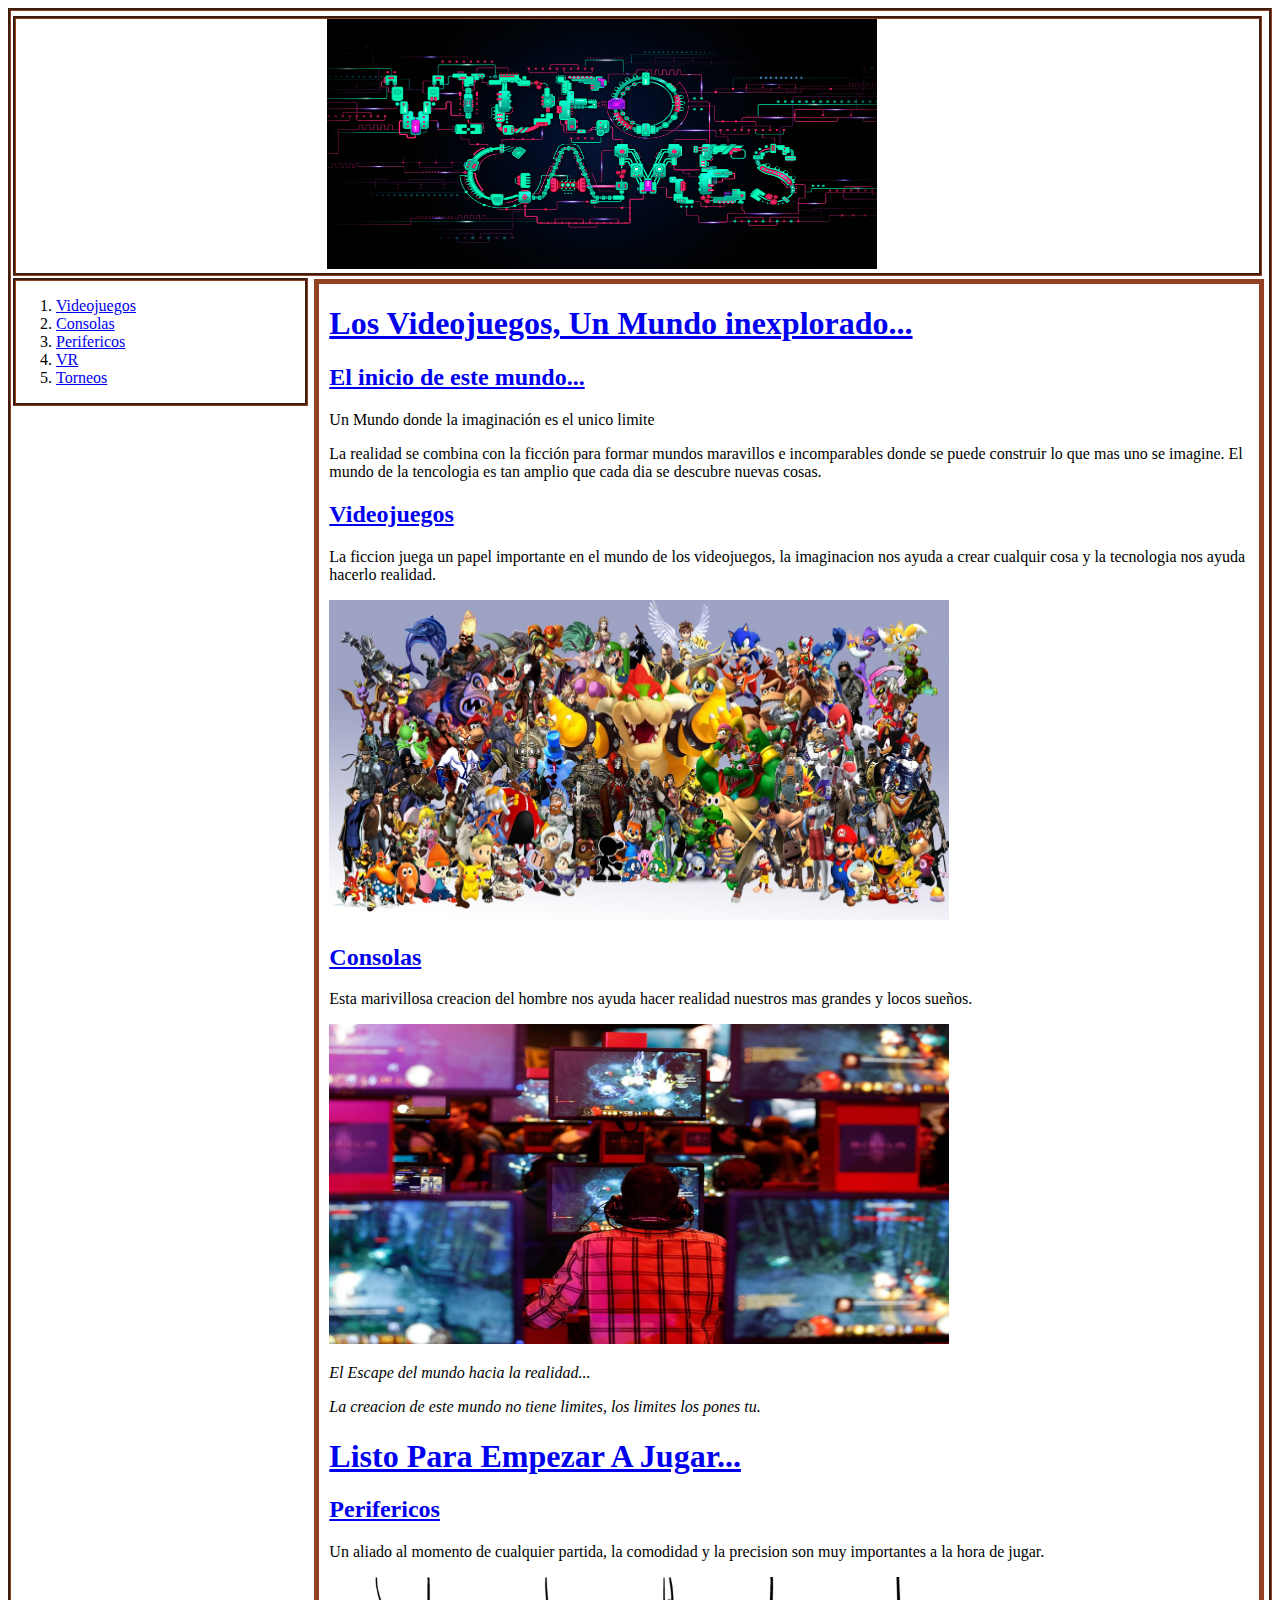
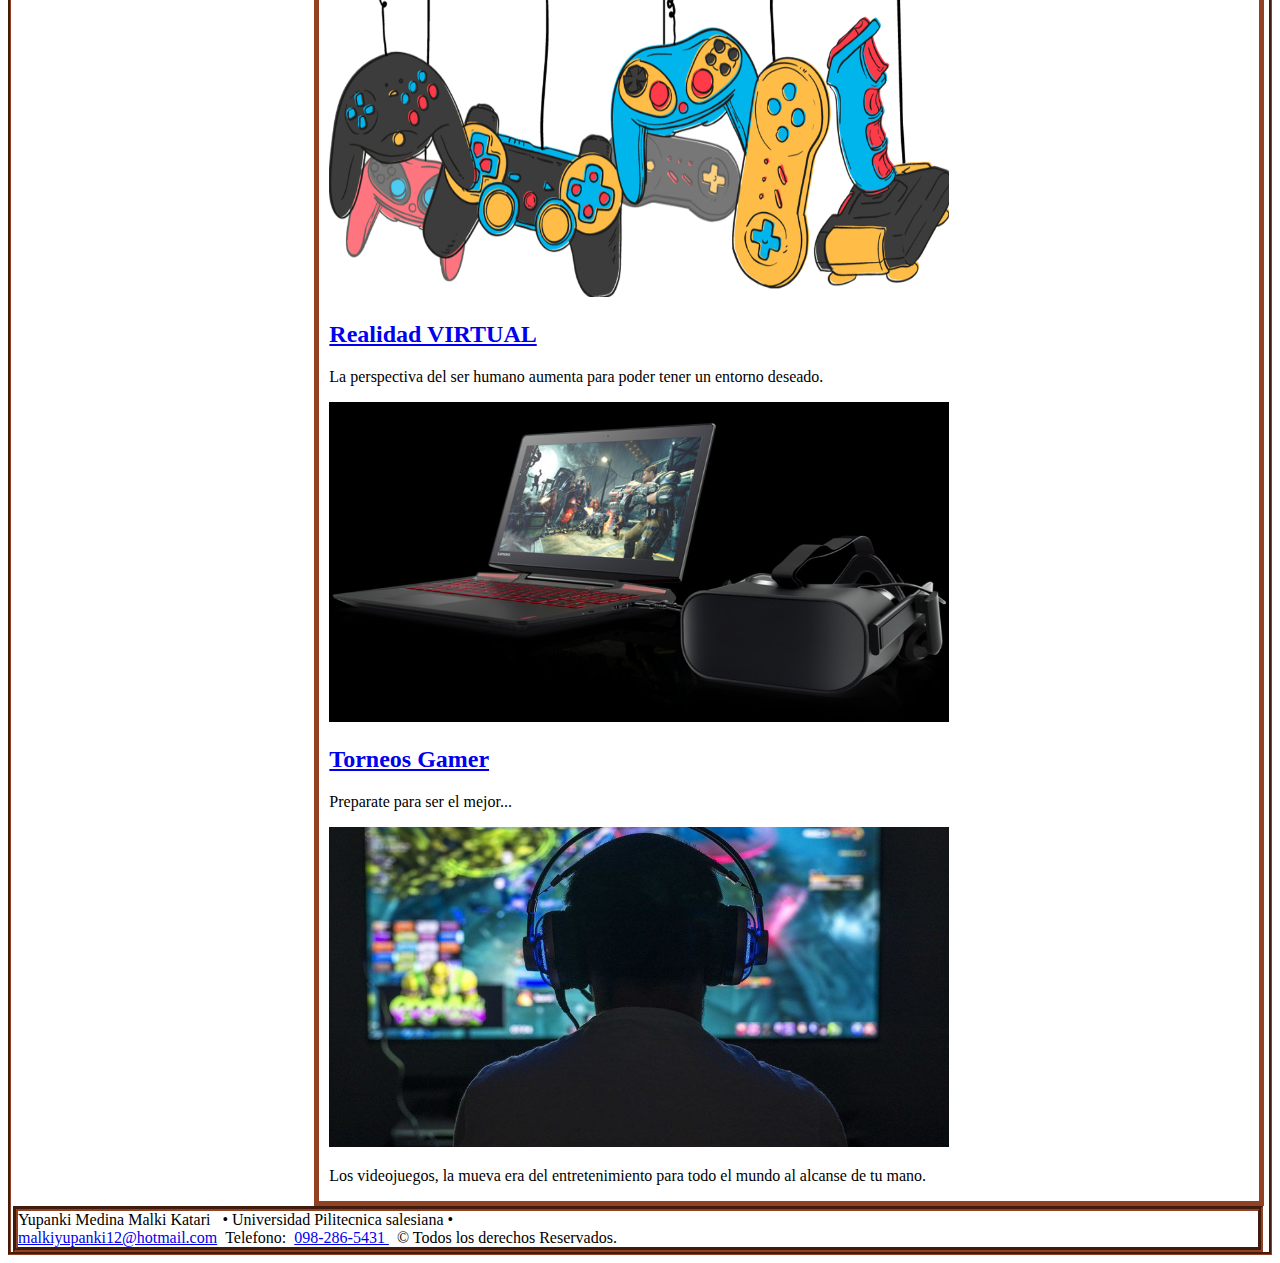
==== index.html @ fe3b3dd2 "Practica02-MiSitioWeb(CSS)" ====
<!DOCTYPE html> <html lang="es"> 
 
<head>
    <!--  Practica01 – Mi Blog  
          Author: Malki Yupanki  
          Date:   Abril 2019 --> 
        <meta charset="utf-8" /> 
        <title>Practica01 – Mi Blog</title> 
        <link href="css/estilo2col.css" rel="stylesheet" type="text/css"/>
        
</head> 
 
<body class="tamañobod"> 
    <header id="prt" >
        <a href="index.html"><img id="tamañoimg" src="imagenes/video-juegos1.jpg" width="1080" height="580"  alt="Curbside Thai" /></a>
    </header>    
    <nav id="menuprincipal">
        <ol>       
            <li><a href="videojuegos.html">Videojuegos</a></li>       
            <li><a href="consolas.html">Consolas</a></li>       
            <li><a href="perifericos.html">Perifericos</a></li>       
            <li><a href="vr.html">VR</a></li>       
            <li><a href="torneos.html">Torneos</a></li>    
        </ol> 
    </nav>
    <div id="contenido" class="ubicacion">
    <section>
        <header>
            <a href="videojuegos.html#videoref"><h1>Los Videojuegos, Un Mundo inexplorado...</h1></a>
        </header>
        <article>
            <a href="index.html"><h2>El inicio de este mundo...</h2></a>
        <p>Un Mundo donde la imaginación es el unico limite</p>
         <p>La realidad se combina con la ficción para formar mundos maravillos e incomparables
            donde se puede construir lo que mas uno se imagine. El mundo de la tencologia es tan amplio que cada dia se descubre
            nuevas cosas.</p>
        </article>
        <article>
            <a href="videojuegos.html#videoref"><h2>Videojuegos</h2></a>
            <p>La ficcion juega un papel importante en el mundo de los videojuegos, la imaginacion nos ayuda a crear 
            cualquir cosa y la tecnologia nos ayuda hacerlo realidad.</p>
            <img src="imagenes/videojuegosp.jpg" class="tmñ" />
        </article>
        <article>
            <a href="consolas.html#consolaref"><h2>Consolas</h2></a>
            <p>Esta marivillosa creacion del hombre nos ayuda hacer realidad nuestros mas grandes y locos sueños.</p>
            <img src="imagenes/consolasp.jpg" class="tmñ" />
        </article>
        <aside>
            <p><em>El Escape del mundo hacia la realidad...</em></p>
        </aside>
        <aside>
            <p><em>La creacion de este mundo no tiene limites, los limites los pones tu.</em></p>
        </aside>
    </section>
    <section>
        <header>
            <a href="torneos.html#torneosref"><h1>Listo Para Empezar A Jugar...</h1></a>
        </header>
        
        <article>
            <a href="perifericos.html#refper"><h2>Perifericos</h2></a>
            <p>Un aliado al momento de cualquier partida, la comodidad y la precision son muy importantes a la hora de jugar.</p>
            <img src="imagenes/perifericosp.jpg"  class="tmñ"/>
        </article>
        <article>
            <a href="vr.html#refvr"><h2>Realidad VIRTUAL</h2></a>
            <p>La perspectiva del ser humano aumenta para poder tener un entorno deseado.</p>
            <img src="imagenes/vrp.jpg" class="tmñ" />
        </article>
        <article>
            <a href="torneos.html#torneosref"><h2>Torneos Gamer</h2></a>
            <p>Preparate para ser el mejor...</p>
            <img src="imagenes/torneosp.jpg" class="tmñ"/>
        </article>
        
        <aside>
            <p>Los videojuegos, la mueva era del entretenimiento para todo el mundo 
                al alcanse de tu mano.
            </p>
        </aside>
    </section>
    </div>
    <footer id="ft">Yupanki Medina Malki Katari &nbsp;
        &#8226;  Universidad Pilitecnica salesiana &#8226; <br/>
        <a href="mailto:malkiyupanki12@hotmail.com">malkiyupanki12@hotmail.com</a>&nbsp;&nbsp;Telefono:&nbsp;
        <a href="tel:098-286-5431">098-286-5431 </a>
        &nbsp; &copy; Todos los derechos Reservados.
    </footer> 
</body> 
 
</html>
---- css/estilo2col.css ----
#menuprincipal{
            width: 23%;
            margin-left: 2px;
            margin-top: 2px;
            border-color: #924223;
            border-style: groove;
            float: left;
}
img#tamañoimg{
    margin-left: 25%;
    width: 550px;
    height: 250px;
    
}

.tmñ{
    width: 620px;
    height: 320px;

}
#contenido{
            width: 73.5%;       
            border-width: 5px;
            border-color: #924223;
            border-style: solid;
            float: left;
            background-color: transparent;

 }

#ft{
            height: 70%;
            width: 98.6%;
            margin-left: 2px;
            margin-top: 15px;
            border-width: 5px;
            border-color: #924223;
            border-style: groove;

            clear: both;
}
#tamaño{
    margin-left: 25%;
            width: 420px;
            height: 320px;
            
}
.ubicacion{
            margin-left: 6px;
            margin-top: 3px;
            padding-left: 10px;
            padding-right: 5px;         
}
.im{
    background-image: url("file:///C:\Users\Malki\Desktop\HIPERMEDIAL\mipagina\imagenes\video-juegos1.jpg");
    background-repeat: repeat;
    background-color: transparent;
    background-position: top;
            
}
#prt{
    border-color: #924223;
    border-style: groove;
    width: 98.8%;
    margin-left: 2px;
    margin-top: 5px;
    margin-right: 2px;
}

.tamañobod{
    border-width: 3px;
    border-color: #924223;
    border-style: groove;


}
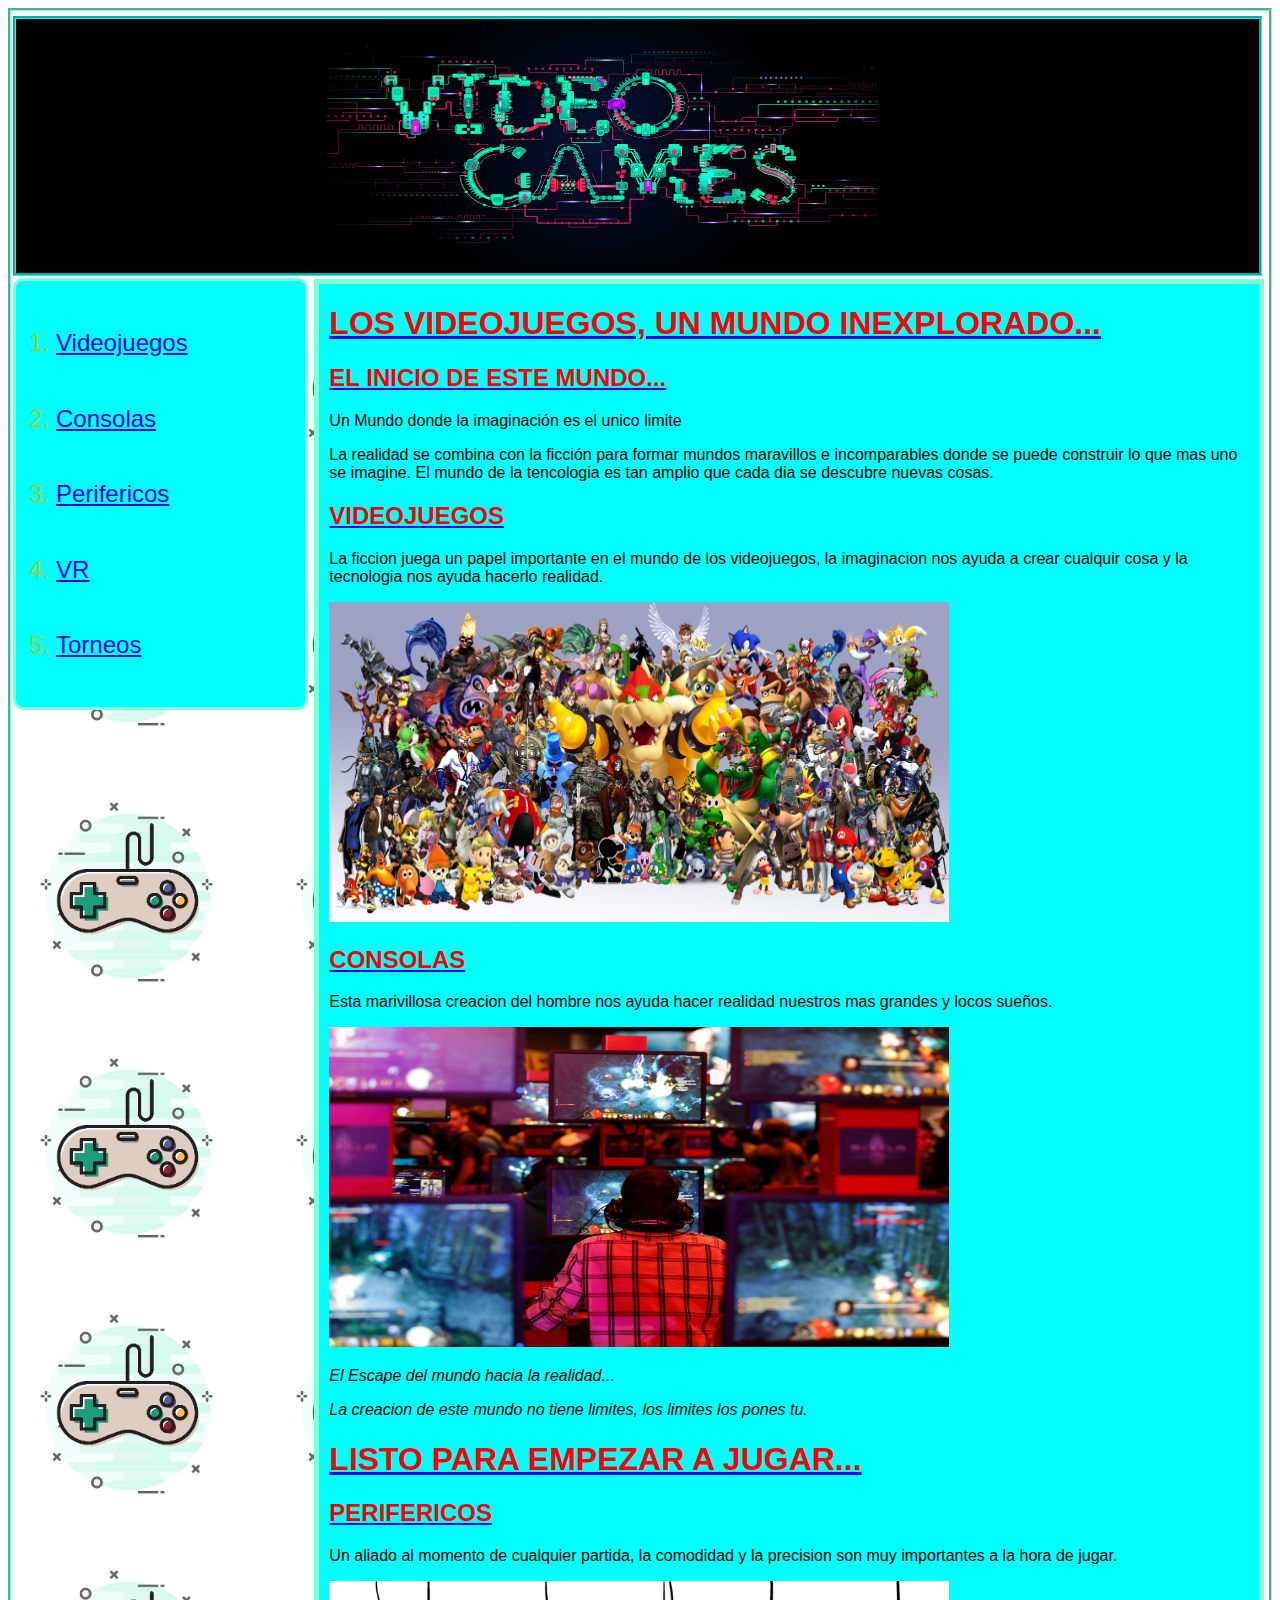
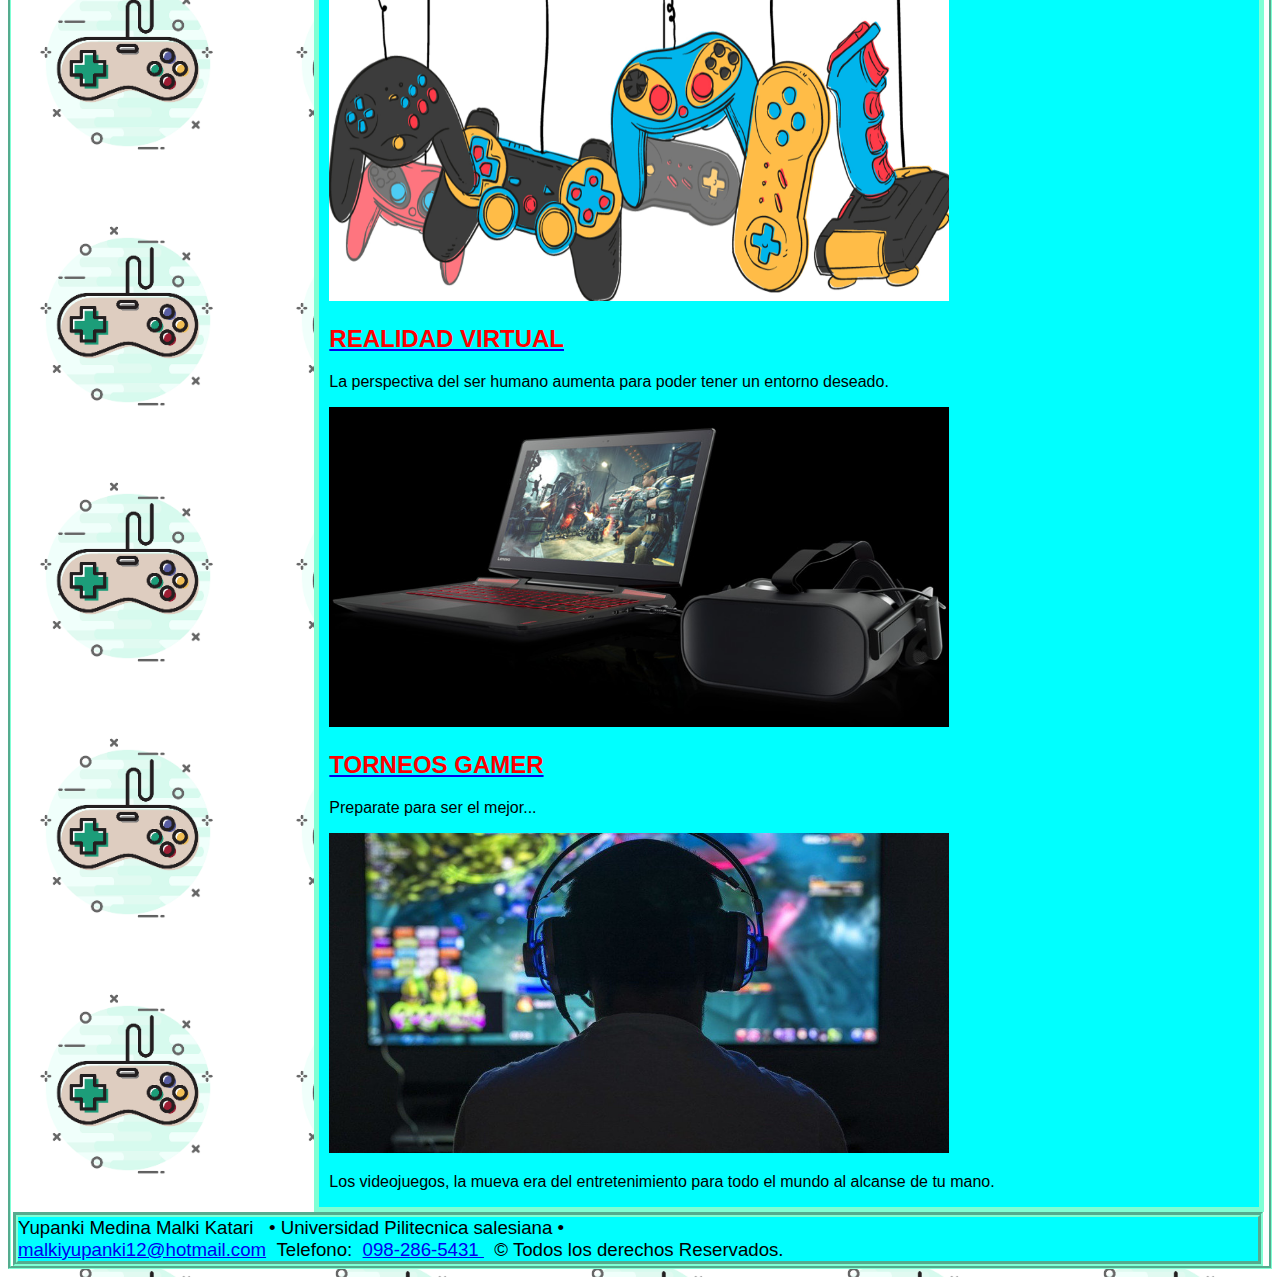
==== commit f91d1601: "Practica02-MiSitioWeb(CSS)" ====
--- a/index.html
+++ b/index.html
@@ -7,10 +7,11 @@
         <meta charset="utf-8" /> 
         <title>Practica01 – Mi Blog</title> 
         <link href="css/estilo2col.css" rel="stylesheet" type="text/css"/>
+        <link href="css/estilo.css" rel="stylesheet" type="text/css"/>
         
 </head> 
  
-<body class="tamañobod"> 
+<body class="tamañobod im"> 
     <header id="prt" >
         <a href="index.html"><img id="tamañoimg" src="imagenes/video-juegos1.jpg" width="1080" height="580"  alt="Curbside Thai" /></a>
     </header>    
--- a/css/estilo2col.css
+++ b/css/estilo2col.css
@@ -2,9 +2,11 @@
             width: 23%;
             margin-left: 2px;
             margin-top: 2px;
-            border-color: #924223;
-            border-style: groove;
+            border-color: aquamarine;
+            border-style: solid;
+            background-color: aqua;
             float: left;
+            border-radius: 10px 10px 10px 10px;
 }
 img#tamañoimg{
     margin-left: 25%;
@@ -21,10 +23,10 @@
 #contenido{
             width: 73.5%;       
             border-width: 5px;
-            border-color: #924223;
+            border-color:aquamarine;
             border-style: solid;
             float: left;
-            background-color: transparent;
+            background-color: aqua;
 
  }
 
@@ -34,9 +36,9 @@
             margin-left: 2px;
             margin-top: 15px;
             border-width: 5px;
-            border-color: #924223;
+            border-color: aquamarine;
             border-style: groove;
-
+            background-color: aqua;
             clear: both;
 }
 #tamaño{
@@ -52,24 +54,27 @@
             padding-right: 5px;         
 }
 .im{
-    background-image: url("file:///C:\Users\Malki\Desktop\HIPERMEDIAL\mipagina\imagenes\video-juegos1.jpg");
+    background-image: url("videojuegos.jpg");
+    background-size: 20%;
     background-repeat: repeat;
     background-color: transparent;
     background-position: top;
             
 }
 #prt{
-    border-color: #924223;
+    border-color: aqua;
     border-style: groove;
     width: 98.8%;
     margin-left: 2px;
     margin-top: 5px;
     margin-right: 2px;
+    background-color: black;
+    
 }
 
 .tamañobod{
     border-width: 3px;
-    border-color: #924223;
+    border-color: aquamarine;
     border-style: groove;
 
 
--- a/css/estilo.css
+++ b/css/estilo.css
@@ -0,0 +1,30 @@
+h1,h2{
+    color: red;
+    text-transform: uppercase;
+    font-family: 'Lucida Sans', 'Lucida Sans Regular', 'Lucida Grande', 'Lucida Sans Unicode', Geneva, Verdana, sans-serif;
+}
+nav{
+    line-height: 2cm;
+    font-size: 18pt;
+    font-family: 'Franklin Gothic Medium', 'Arial Narrow', Arial, sans-serif;
+
+}
+footer{
+    font-size: 14pt; 
+    font-family: 'Gill Sans', 'Gill Sans MT', Calibri, 'Trebuchet MS', sans-serif
+}
+a:visited{
+    color: white;
+}
+a:hover{
+    color:red;
+}
+a:active{
+    color: black;
+}
+ul,ol{
+    color: yellowgreen;
+}
+p{
+    font-family: 'Segoe UI', Tahoma, Geneva, Verdana, sans-serif;
+}
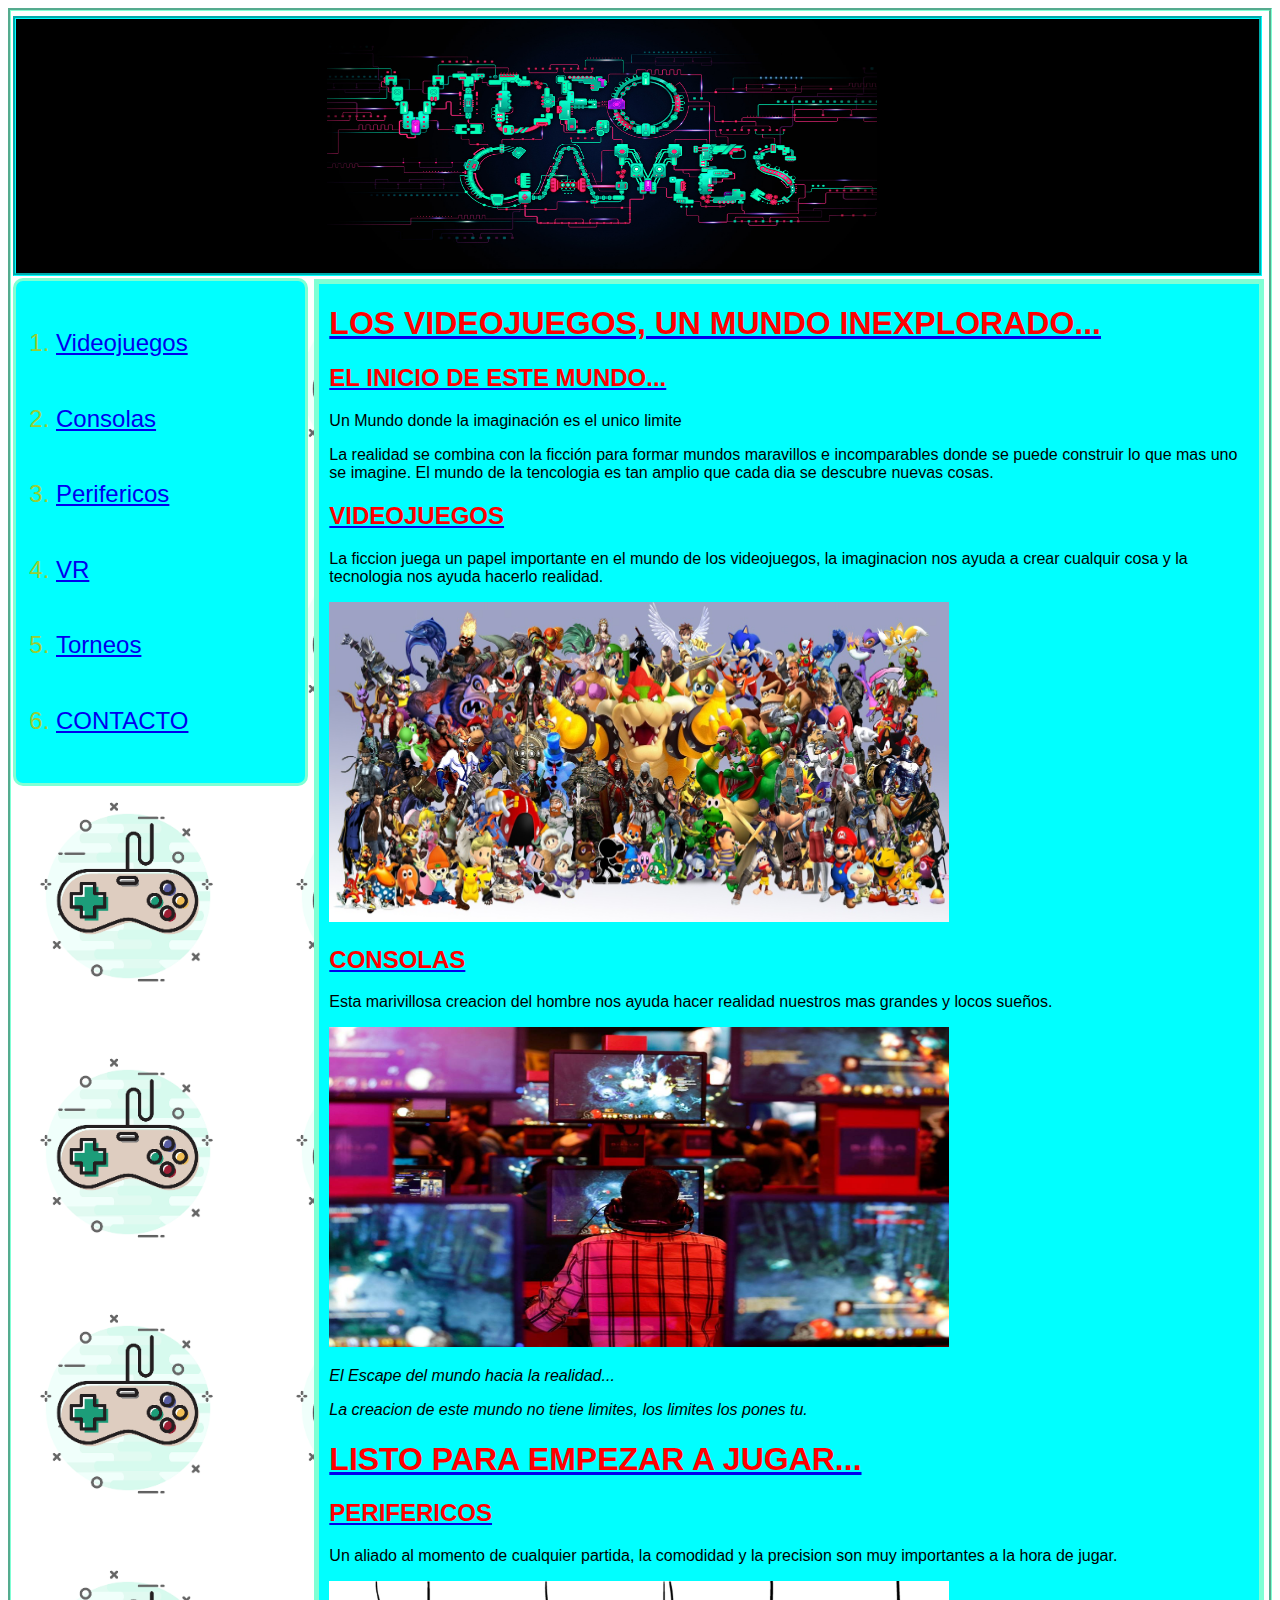
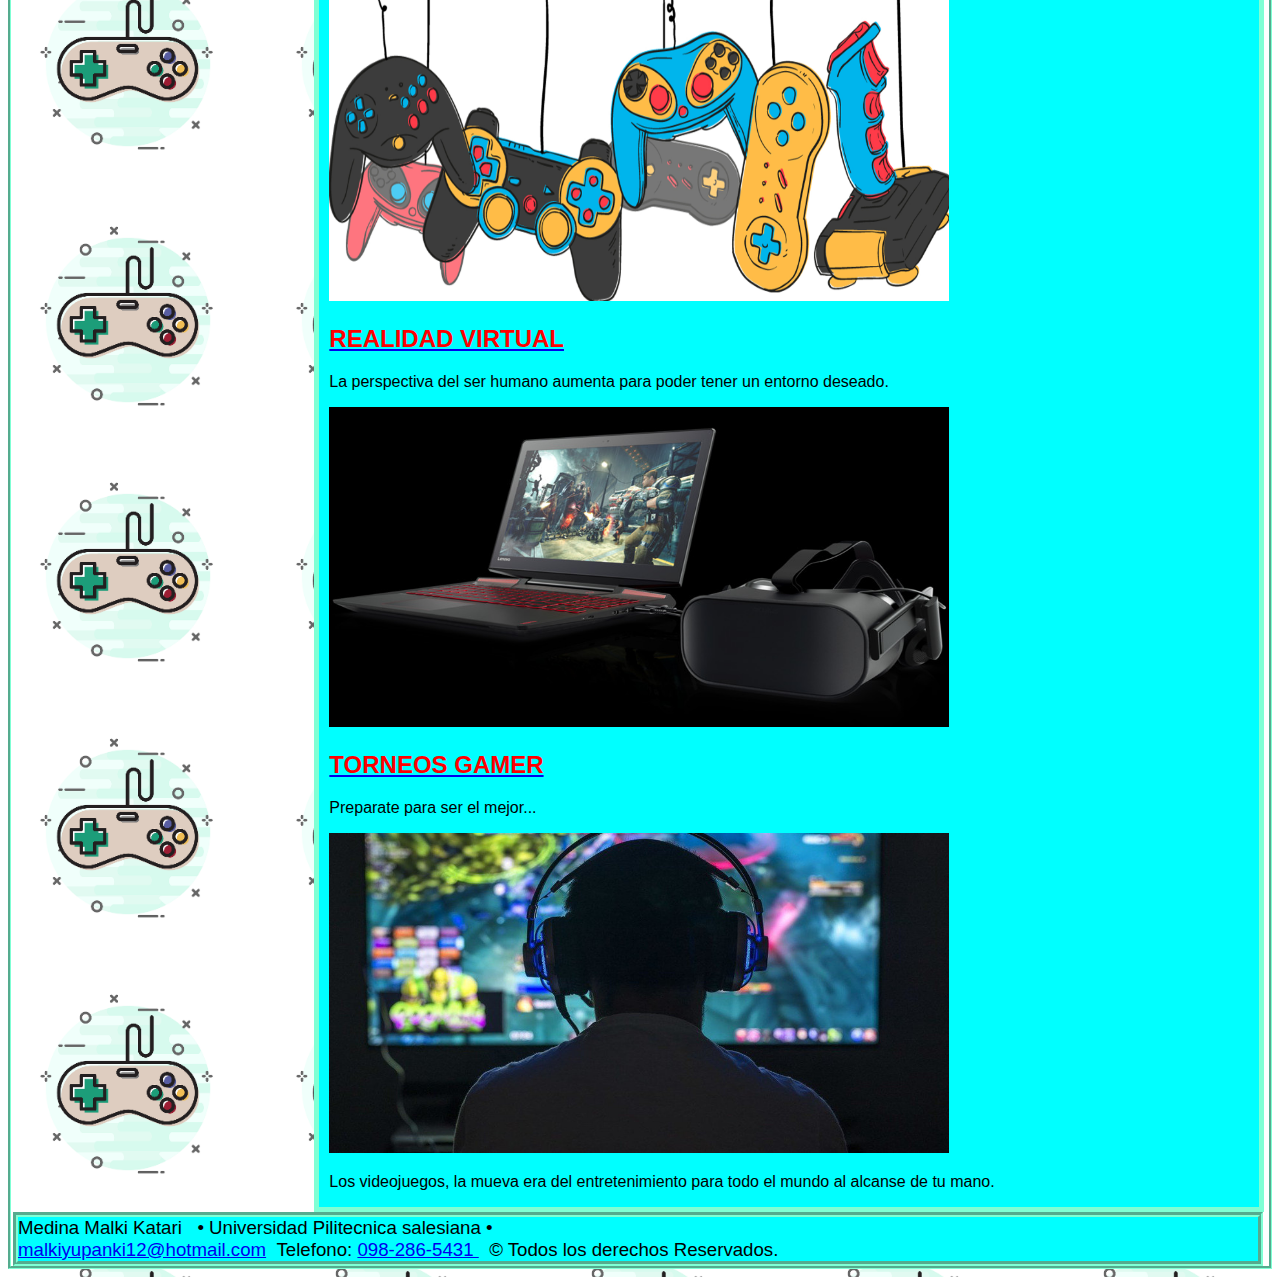
==== commit f87febd9: "Practica02-MiSitioWeb(CSS)" ====
--- a/index.html
+++ b/index.html
@@ -21,7 +21,8 @@
             <li><a href="consolas.html">Consolas</a></li>       
             <li><a href="perifericos.html">Perifericos</a></li>       
             <li><a href="vr.html">VR</a></li>       
-            <li><a href="torneos.html">Torneos</a></li>    
+            <li><a href="torneos.html">Torneos</a></li> 
+            <li><a href="formulario.html">CONTACTO</a></li>    
         </ol> 
     </nav>
     <div id="contenido" class="ubicacion">
@@ -82,11 +83,11 @@
         </aside>
     </section>
     </div>
-    <footer id="ft">Yupanki Medina Malki Katari &nbsp;
+    <footer id="ft">
+        <span> Medina Malki Katari &nbsp;
         &#8226;  Universidad Pilitecnica salesiana &#8226; <br/>
-        <a href="mailto:malkiyupanki12@hotmail.com">malkiyupanki12@hotmail.com</a>&nbsp;&nbsp;Telefono:&nbsp;
-        <a href="tel:098-286-5431">098-286-5431 </a>
-        &nbsp; &copy; Todos los derechos Reservados.
+        <a href="mailto:malkiyupanki12@hotmail.com">malkiyupanki12@hotmail.com</a>&nbsp;&nbsp;Telefono:&nbsp;<a href="tel:098-286-5431">098-286-5431 </a>
+        &nbsp; &copy; Todos los derechos Reservados.</span>
     </footer> 
 </body> 
  
--- a/css/estilo.css
+++ b/css/estilo.css
@@ -8,6 +8,9 @@
     font-size: 18pt;
     font-family: 'Franklin Gothic Medium', 'Arial Narrow', Arial, sans-serif;
 
+}
+form{
+    line-height: 1cm;
 }
 footer{
     font-size: 14pt; 
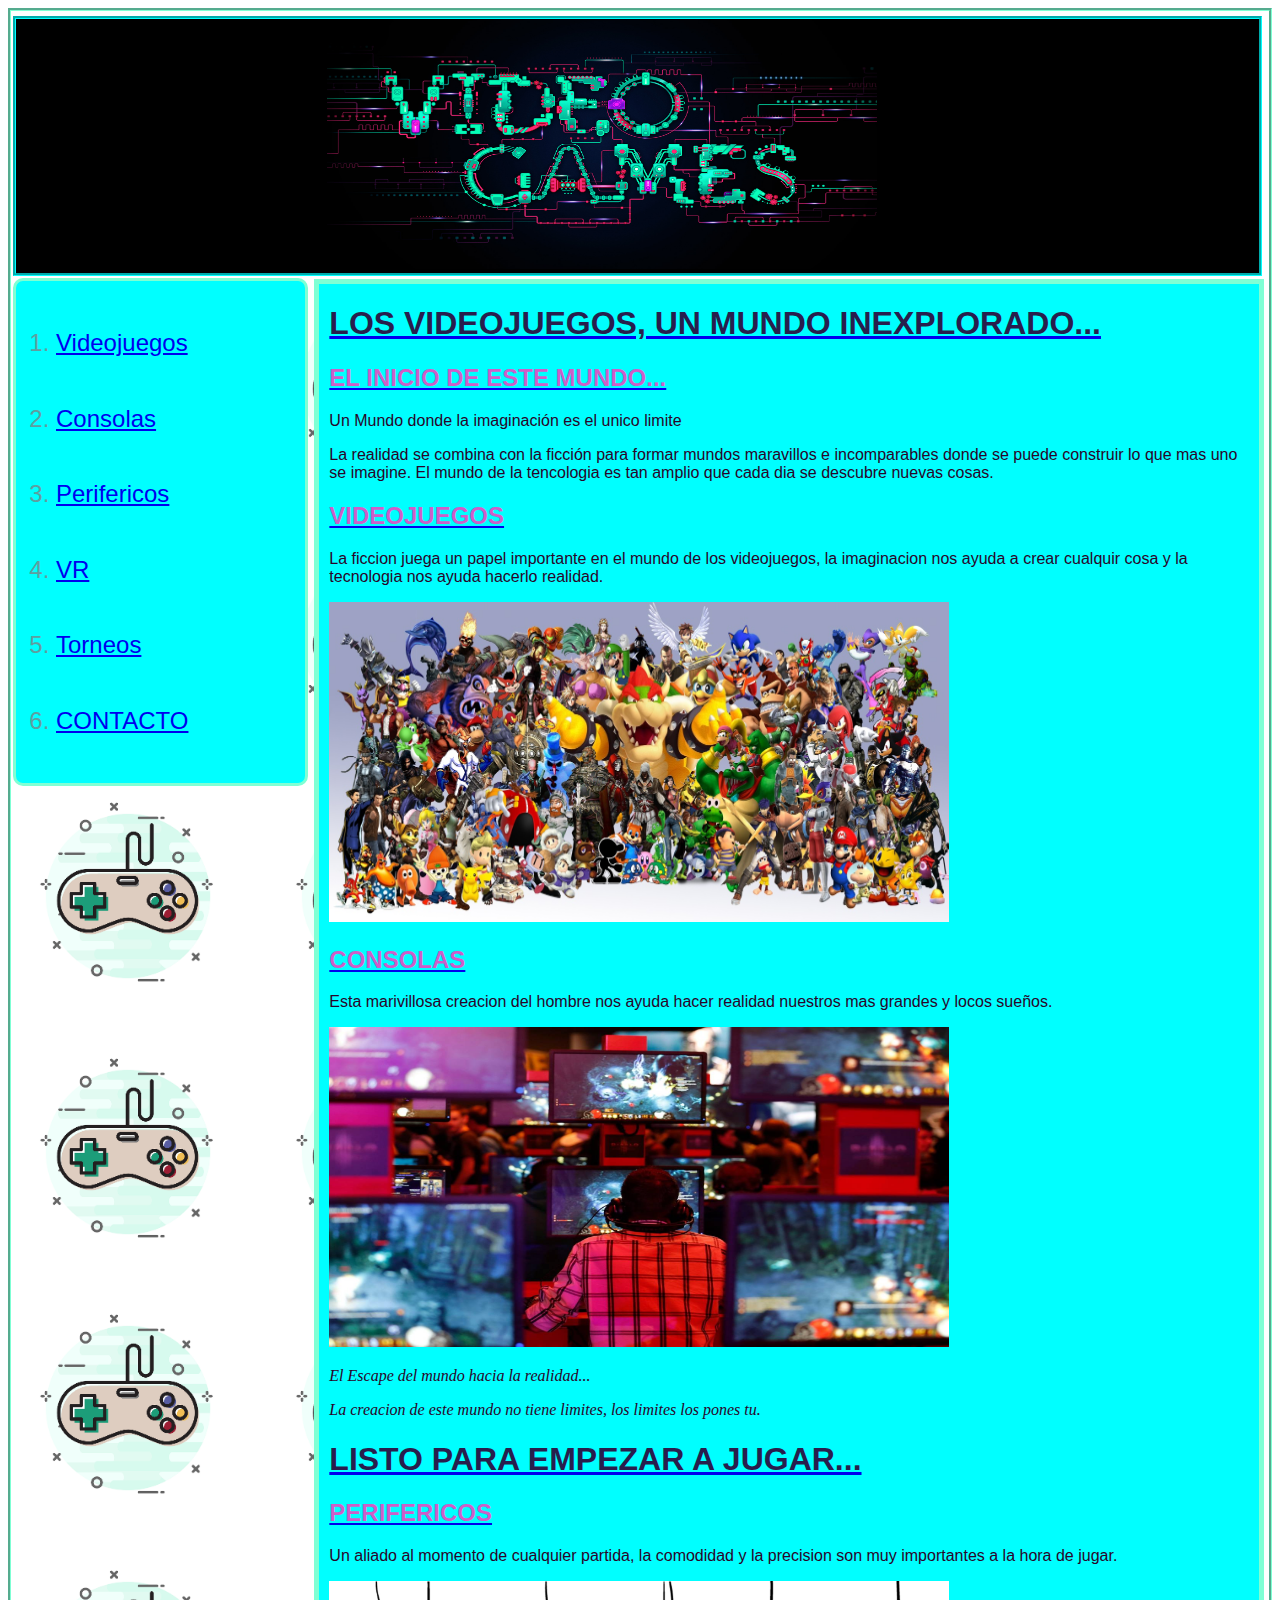
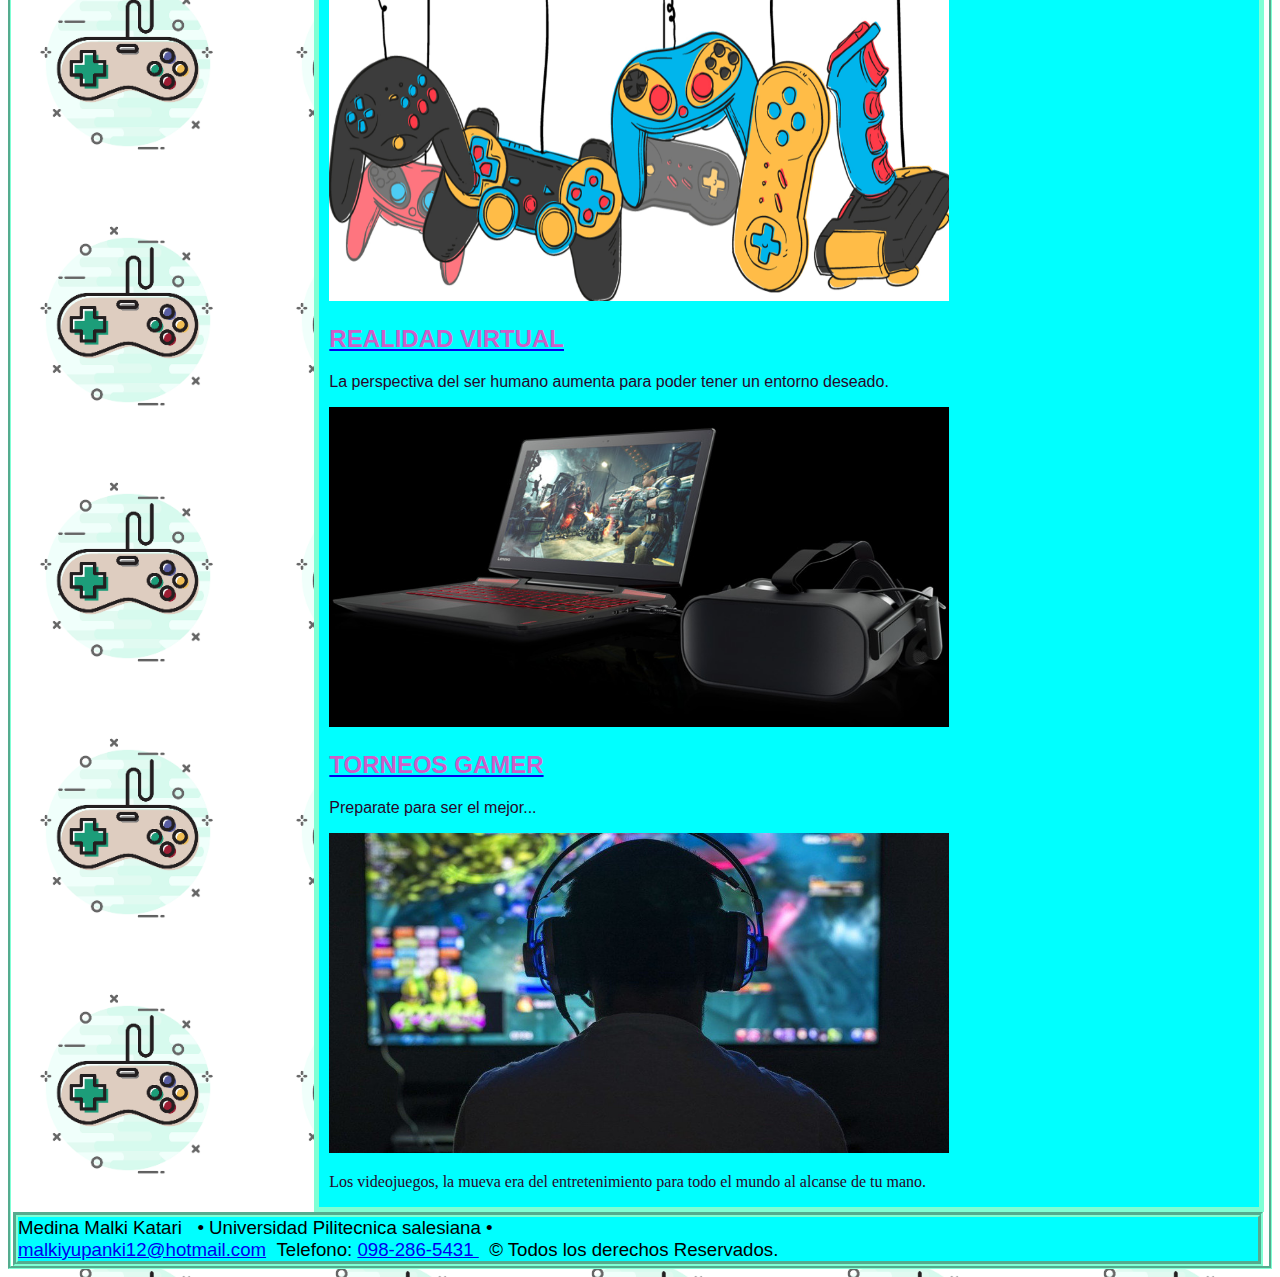
==== commit 1cc61e83: "Practica02-MiSitioWeb(CSS)" ====
--- a/index.html
+++ b/index.html
@@ -13,7 +13,7 @@
  
 <body class="tamañobod im"> 
     <header id="prt" >
-        <a href="index.html"><img id="tamañoimg" src="imagenes/video-juegos1.jpg" width="1080" height="580"  alt="Curbside Thai" /></a>
+        <a href="index.html"><img id="tamañoimg" src="imagenes/video-juegos1.jpg" alt="" /></a>
     </header>    
     <nav id="menuprincipal">
         <ol>       
@@ -41,12 +41,12 @@
             <a href="videojuegos.html#videoref"><h2>Videojuegos</h2></a>
             <p>La ficcion juega un papel importante en el mundo de los videojuegos, la imaginacion nos ayuda a crear 
             cualquir cosa y la tecnologia nos ayuda hacerlo realidad.</p>
-            <img src="imagenes/videojuegosp.jpg" class="tmñ" />
+            <img src="imagenes/videojuegosp.jpg" class="tmñ" alt=""/>
         </article>
         <article>
             <a href="consolas.html#consolaref"><h2>Consolas</h2></a>
             <p>Esta marivillosa creacion del hombre nos ayuda hacer realidad nuestros mas grandes y locos sueños.</p>
-            <img src="imagenes/consolasp.jpg" class="tmñ" />
+            <img src="imagenes/consolasp.jpg" class="tmñ" alt="" />
         </article>
         <aside>
             <p><em>El Escape del mundo hacia la realidad...</em></p>
@@ -63,17 +63,17 @@
         <article>
             <a href="perifericos.html#refper"><h2>Perifericos</h2></a>
             <p>Un aliado al momento de cualquier partida, la comodidad y la precision son muy importantes a la hora de jugar.</p>
-            <img src="imagenes/perifericosp.jpg"  class="tmñ"/>
+            <img src="imagenes/perifericosp.jpg"  class="tmñ" alt=""/>
         </article>
         <article>
             <a href="vr.html#refvr"><h2>Realidad VIRTUAL</h2></a>
             <p>La perspectiva del ser humano aumenta para poder tener un entorno deseado.</p>
-            <img src="imagenes/vrp.jpg" class="tmñ" />
+            <img src="imagenes/vrp.jpg" class="tmñ" alt=""/>
         </article>
         <article>
             <a href="torneos.html#torneosref"><h2>Torneos Gamer</h2></a>
             <p>Preparate para ser el mejor...</p>
-            <img src="imagenes/torneosp.jpg" class="tmñ"/>
+            <img src="imagenes/torneosp.jpg" class="tmñ" alt=""/>
         </article>
         
         <aside>
--- a/css/estilo2col.css
+++ b/css/estilo2col.css
@@ -76,7 +76,5 @@
     border-width: 3px;
     border-color: aquamarine;
     border-style: groove;
-
-
 }
         --- a/css/estilo.css
+++ b/css/estilo.css
@@ -1,9 +1,14 @@
 h1,h2{
-    color: red;
+    color: rgb(40, 30, 77);
     text-transform: uppercase;
     font-family: 'Lucida Sans', 'Lucida Sans Regular', 'Lucida Grande', 'Lucida Sans Unicode', Geneva, Verdana, sans-serif;
 }
+
+a h2{
+    color: rgb(206, 94, 200) !important;
+}
 nav{
+    
     line-height: 2cm;
     font-size: 18pt;
     font-family: 'Franklin Gothic Medium', 'Arial Narrow', Arial, sans-serif;
@@ -17,7 +22,7 @@
     font-family: 'Gill Sans', 'Gill Sans MT', Calibri, 'Trebuchet MS', sans-serif
 }
 a:visited{
-    color: white;
+    color: purple;
 }
 a:hover{
     color:red;
@@ -26,8 +31,32 @@
     color: black;
 }
 ul,ol{
-    color: yellowgreen;
+     color: cadetblue;
 }
 p{
-    font-family: 'Segoe UI', Tahoma, Geneva, Verdana, sans-serif;
+    color: rgb(41, 4, 41);
+    font-family: 'Trebuchet MS', 'Lucida Sans Unicode', 'Lucida Grande', 'Lucida Sans', Arial, sans-serif;
 }
+table{
+    border: black solid;
+    border-color: black;
+    border-collapse: collapse;
+    margin-left: 25%;
+    margin-bottom: 5%;
+ 
+}
+td,th{
+    border: 1px solid black;
+}
+p b{
+    color: blue;
+    font-family: Impact, Haettenschweiler, 'Arial Narrow Bold', sans-serif;
+
+}
+input:focus{
+    border: 2px solid;
+    background: #f3f3f3;
+}
+aside p{
+    font-family: cursive;
+}